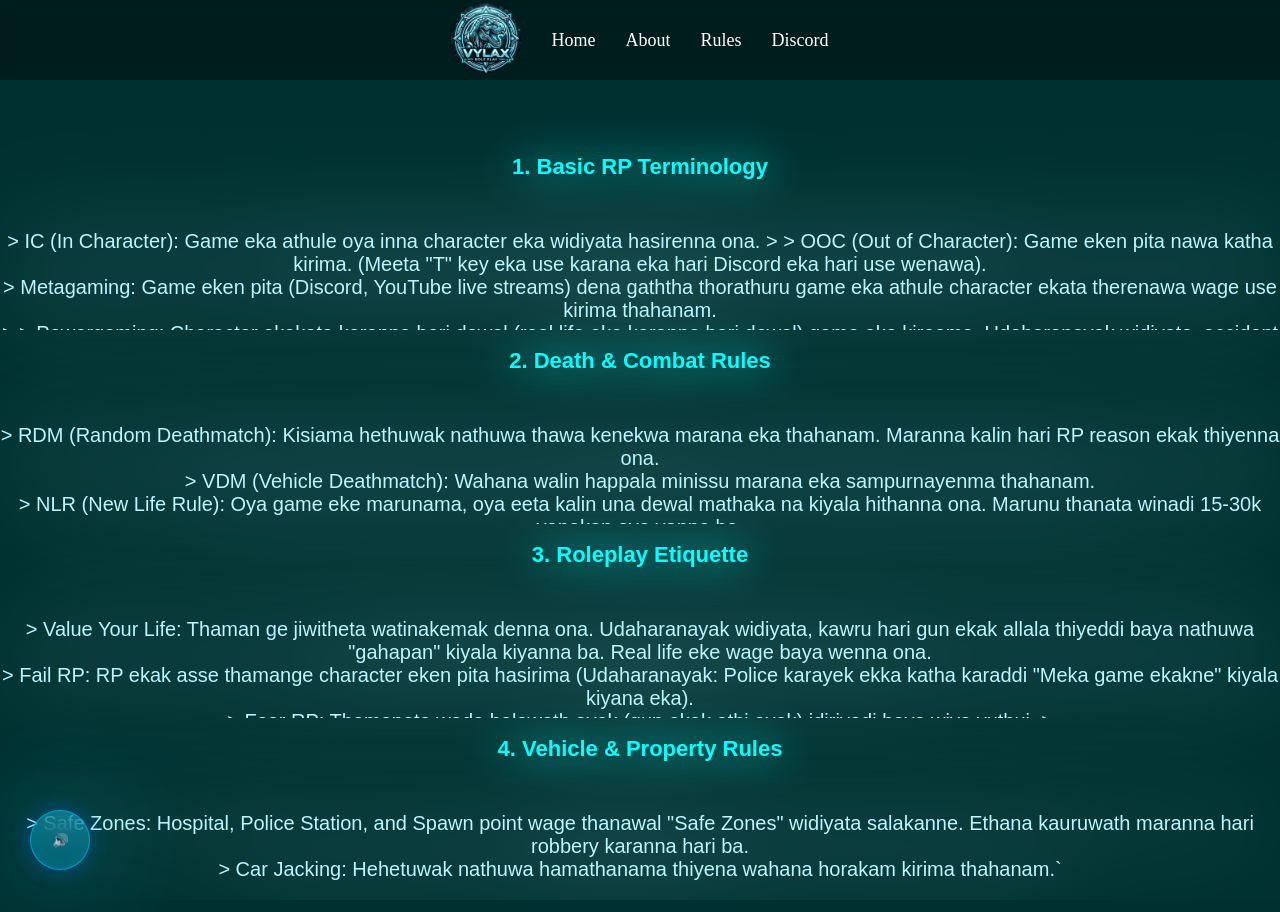
==== ruels.html @ 4c9840e0 "Add files via upload" ====
<!DOCTYPE html>
<html lang="en">
<head>
    <meta charset="UTF-8">
    <meta name="viewport" content="width=device-width, initial-scale=1.0">
    <link rel="stylesheet" href="ruels-style.css">
    <link rel="shortcut icon" href="favicon.ico" type="image/x-icon">
    <title>Server Ruels</title>
</head>
<body>

    <audio id="bgMusic" loop>
    <source src="assets/Dahaa_Theme_From_Coolie_1.mp3" type="audio/mp3">
</audio>

<button id="musicBtn" onclick="toggleMusic()">🔊</button>

<script>

let music = document.getElementById("bgMusic");
let btn = document.getElementById("musicBtn");

window.addEventListener("load", () => {

    music.volume = 0.5;

    music.play().catch(() => {
        console.log("Browser blocked autoplay");
    });

});


function toggleMusic(){

    if(music.paused){

        music.play();
        btn.innerHTML = "🔊";

    }else{

        music.pause();
        btn.innerHTML = "🔇";

    }

}

</script>

    <nav class="navbar">

    <div class="logo">
        <img src="favicon.ico" alt="Logo">
    </div>


    <ul class="nav-links">

       <br> <li><a href="Vylax.html">Home</a></li>
        <li><a href="#">About</a></li>
        <li><a href="ruels.html">Rules</a></li>
        <a href="https://discord.gg/dTUAq4ppaP" target="_blank" rel="noopener noreferrer">Discord</a>
    </ul>
    

</nav>

<br>
<br>
<br>
    <h1>1. Basic RP Terminology</h1>
    <p>> ​IC  (In Character): Game eka athule oya inna character eka widiyata hasirenna ona.
> 
> ​OOC  (Out of Character): Game eken pita nawa katha kirima.
 (Meeta "T" key eka use karana eka hari Discord eka hari use wenawa).
<br>
> Metagaming:  Game eken pita (Discord, YouTube live streams) 
dena gaththa thorathuru game eka athule character ekata therenawa wage use kirima thahanam.
<br>
> 
> ​Powergaming: Character ekakata karanna bari dewal (real life eke karanna bari dewal) 
game eke kireema. Udaharanayak widiyata, accident ekak wela loku damage ekak unath kisi deyak une na wage aye duwana eka.
> </p>

<br>

    <h1>2. Death & Combat Rules</h1>

    <p>> ​RDM (Random Deathmatch): Kisiama hethuwak nathuwa thawa kenekwa marana eka thahanam.
         Maranna kalin hari RP reason ekak thiyenna ona.
<br>
> ​VDM (Vehicle Deathmatch): Wahana walin happala minissu marana eka sampurnayenma thahanam.
<br>
> ​NLR (New Life Rule): Oya game eke marunama, oya eeta kalin una dewal mathaka na kiyala hithanna ona.
 Marunu thanata winadi 15-30k yanakan aye yanna ba.
<br>
> ​Combat Logging: Fight ekak hari police chase ekak hari yaddi game eken quit wena eka thahanam.</p>

<br>
  
<h1>3. Roleplay Etiquette</h1>

<p>> Value Your Life: Thaman ge jiwitheta watinakemak denna ona. 
    Udaharanayak widiyata, kawru hari gun ekak allala thiyeddi baya nathuwa "gahapan" kiyala kiyanna ba.
     Real life eke wage baya wenna ona.
<br> 
> ​Fail RP: RP ekak asse thamange character eken pita hasirima
 (Udaharanayak: Police karayek ekka katha karaddi "Meka game ekakne" 
 kiyala kiyana eka).
<br> 
> ​Fear RP: Thamanata wada balawath ayek (gun ekak athi ayek) idiriyadi baya wiya yuthui.
> </p>

<br>

<h1>4. Vehicle & Property Rules</h1>

<p>> Safe Zones: Hospital, Police Station, and Spawn point wage thanawal "Safe Zones" widiyata salakanne. Ethana kauruwath maranna hari robbery karanna hari ba.
<br> 
> ​Car Jacking: Hehetuwak nathuwa hamathanama thiyena wahana horakam kirima thahanam.`</p>



    
</body>
</html>
---- ruels-style.css ----
*{
    margin: 0;
    padding: 0;
    box-sizing: border-box;
    overflow: hidden;
}


body{


    cursor: crosshair;
    margin: 0;
    padding: 0;
    background-image: url(assets/wp10412371.png);
    background-size: cover;
    background-position: center;
    background-repeat: no-repeat;
    background-color: rgb(0, 49, 49);
    min-height: 100vh;
    background-repeat: no-repeat;
    background-blend-mode: multiply;

}


h1{
    
    text-align: center;
    font-family: 'Segoe UI', Tahoma, Geneva, Verdana, sans-serif;
    font-size: 22px;
    transform: translateY(100px);
    filter: drop-shadow(0 0 20px);
    color: #006475;
    color: aqua;
    z-index: 2;
    

}

p{
     transform: translateY(100px);
    margin-top: 50px;
    height: 100px;
    text-align: center;
    font-family: 'Lucida Sans', 'Lucida Sans Regular', 'Lucida Grande', 'Lucida Sans Unicode', Geneva, Verdana, sans-serif;
    font-size: 20px;
    filter: drop-shadow(0 0 20px);
    color: #bbf5ff;
    color: rgb(254, 254, 255), transparent;
    filter: drop-shadow(0 0 50px);
    z-index: 1;

}


#musicBtn{

    position: fixed;
    bottom: 30px;
    left: 30px;

    width: 60px;
    height: 60px;

    border-radius: 50%;

    border: 1px solid rgba(0, 183, 255, 0.644);

    background: rgba(0, 195, 255, 0.253);
    backdrop-filter: blur(15px);

    cursor: pointer;

    display:flex;
    align-items:center;
    justify-content:center;

    box-shadow: 0 0 20px rgba(0, 110, 255, 0.4);
    z-index: 3;
    filter: drop-shadow(0 0 50px);
    color: #00e1ff;

}


/* Music wave icon */

.music-icon{

    width:5px;
    height:20px;

    background:#00aeff;

    border-radius:10px;

    position:relative;

    animation: sound 1s infinite;

}


.music-icon::before,
.music-icon::after{

    content:"";

    position:absolute;

    width:5px;
    height:15px;

    background:#00e1ff;

    border-radius:10px;

}


.music-icon::before{

    left:-10px;
    top:5px;

}


.music-icon::after{

    right:-10px;
    top:2px;

}


@keyframes sound{

    0%,100%{
        height:10px;
    }

    50%{
        height:30px;
    }

}

.music-icon{

    animation: fade 2s;
}

@keyframes fade{

    from{

        opacity: 0;
    
    }

    to{
        opacity: 1;
    }
}

logo{

    position: fixed;
}

logo{

    
}



.side-images{

    position: fixed;

}

.side-images{

    margin-top: -500px;
    margin-left: 1090px;
    align-items: center;
    display: flex;
    flex-direction: column;
    border-radius: 30px;
    border-color: #bbf5ff;
    filter: drop-shadow(0 0 10px);
    color: #00e1ff;
}

.side-images{

   width: 850px;
   height: 750px;

   animation: move 3s infinite;
}

@keyframes move{

    0%{
        transform: translateY(0);
    }

    50%{

        transform: translateY(20px);
    }

    100%{

        transform: translateY(0);
    }
}

.navbar{

    width:100%;

    height:80px;

    display:flex;

    align-items:center;

    justify-content:center;

    grap:50px;

    padding:0 50px;

    position:fixed;

    top:0;

    left:0;

    background:rgba(0,0,0,0.4);

    backdrop-filter:blur(10px);

    z-index:1000;

}


.logo img{

    width:70px;

    height:70px;
    left: 200px;

    object-fit:contain;

}


.nav-links{

    display:flex;

    gap:30px;

    list-style:none;

}


.nav-links a{

    color:white;

    text-decoration:none;

    font-size:18px;

    transition:0.3s;

}


.nav-links a:hover{

    color:#00ffff;

}
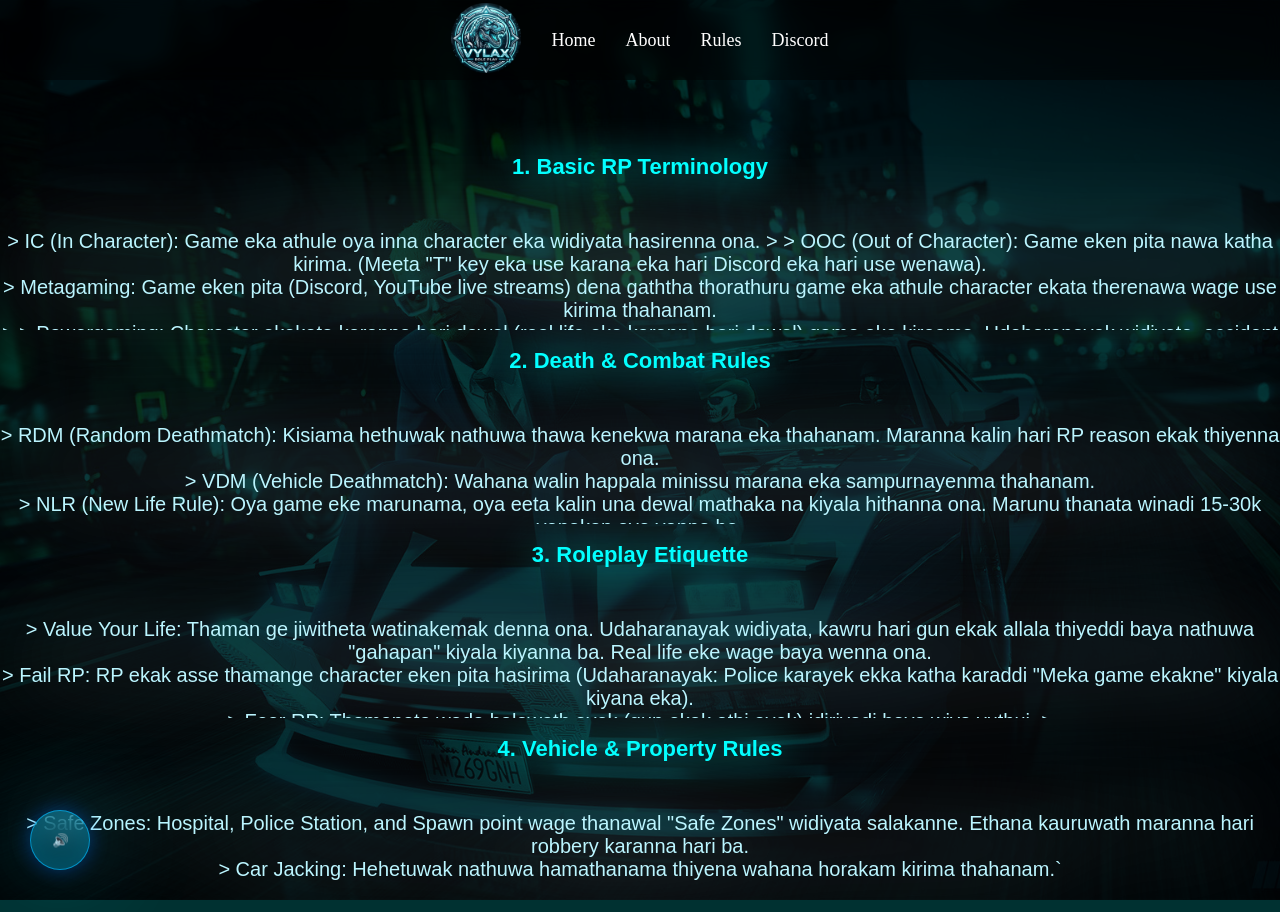
==== commit 27004b18: "Update ruels.html" ====
--- a/ruels.html
+++ b/ruels.html
@@ -58,7 +58,7 @@
 
     <ul class="nav-links">
 
-       <br> <li><a href="Vylax.html">Home</a></li>
+       <br> <li><a href="index.html">Home</a></li>
         <li><a href="#">About</a></li>
         <li><a href="ruels.html">Rules</a></li>
         <a href="https://discord.gg/dTUAq4ppaP" target="_blank" rel="noopener noreferrer">Discord</a>
@@ -125,4 +125,4 @@
 
     
 </body>
-</html>+</html>
